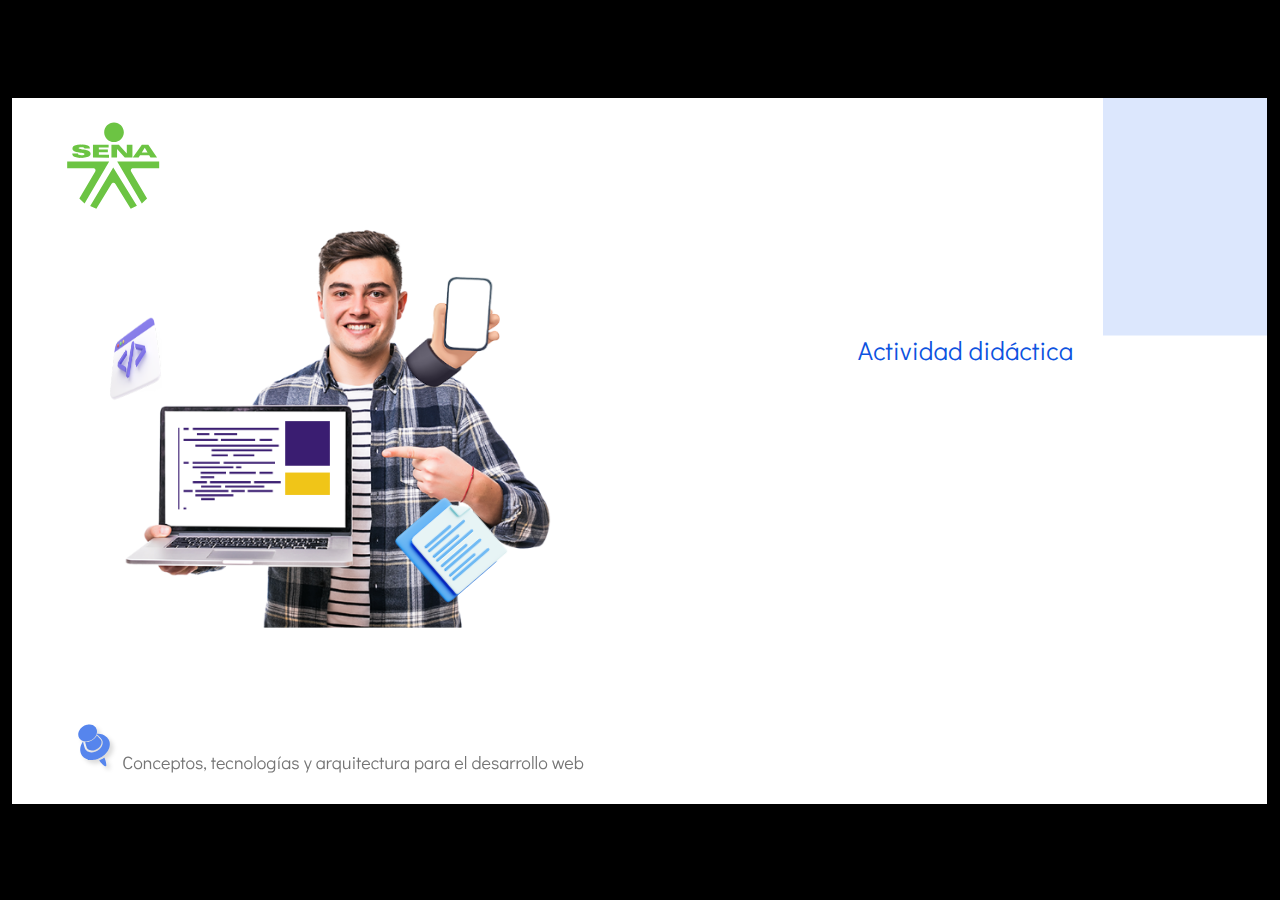
==== public/actividades/story.html @ 3f07b0b7 "Avances maquetacion" ====
﻿<!doctype html>
<html lang="es">
<head>
  <meta charset="utf-8">
  <!-- Creado con Storyline 360 - http://www.articulate.com  -->
  <!-- version: 3.87.32265.0 -->
  <title>Actividad did&#225;ctica</title>
  <meta http-equiv="x-ua-compatible" content="IE=edge"/>
  <meta name="viewport" content="width=device-width,initial-scale=1,user-scalable=no,shrink-to-fit=no,minimal-ui"/>
  <meta name="apple-mobile-web-app-capable" content="yes"/>
  <style>
    html, body { height: 100%; padding: 0; margin: 0 }
    #app { height: 100%; width: 100%; }
  </style>

  <script>
    window.DS = {};
    window.globals = {
      DATA_PATH_BASE: '',
      HAS_FRAME: true,
      HAS_SLIDE: true,

      lmsPresent: false,
      tinCanPresent: false,
      cmi5Present: false,
      aoSupport: false,
      scale: 'show all',
      captureRc: false,
      browserSize: 'optimal',
      bgColor: '#000000',
      features: 'DropInBase,DropInInteractions,DropInMisc,DropInVectors,DropInVideo,LayerPresentAsDialog,MultipleQuizTracking,UpdatedThemeEditor',
      themeName: 'classic',
      preloaderColor: '#FFFFFF',
      suppressAnalytics: false,
      productChannel: 'stable',
      publishSource: 'storyline',
      aid: 'aid|5304b41d-7af7-4125-b8d1-83eb222823e2',
      cid: '04bfd34e-cd07-4569-9f02-371561cab23e',
      playerVersion: '3.87.32265.0',
      publishTimestamp: '2024-06-07T01:18:02.4472648Z',
      maxIosVideoElements: 10,
      connectionSettings: { mode: 'disabled' },
      hasFeature: function(feature) {
        return this.features.split(',').includes(feature);
      },
      
      parseParams: function(qs) {
        if (window.globals.parsedParams != null) {
          return window.globals.parsedParams;
        }
        qs = (qs || window.location.search.substr(1)).split('+').join(' ');
        var params = {},
            tokens,
            re = /[?&]?([^=]+)=([^&]*)/g;

        while (tokens = re.exec(qs)) {
          params[decodeURIComponent(tokens[1]).trim()] =
            decodeURIComponent(tokens[2]).trim();
        }
        window.globals.parsedParams = params;
        return params;
      }

    };
  </script>
  <script>
    var isIe11 = ('ActiveXObject' in window || window.MSBlobBuilder != null)
      && window.msCrypto != null && !window.ActiveXObject;
    if (isIe11) {
      window.globals.unsupportedBrowser = true;
      document.write(atob('[base64]'));
    }
  </script>

  <script>
    if (window.globals.hasFeature('MultiLanguageSupport')) {
      
      
    }
  </script>

  
  <script>window.THREE = { };</script>
  
</head>
<body style="background: #000000" class="cs-HTML theme-classic">
  <!-- 360 -->
  <script>!function(){var e,i=/iPhone/i,o=/iPod/i,n=/iPad/i,t=/\biOS-universal(?:.+)Mac\b/i,r=/\bAndroid(?:.+)Mobile\b/i,a=/Android/i,d=/(?:SD4930UR|\bSilk(?:.+)Mobile\b)/i,p=/Silk/i,l=/Windows Phone/i,u=/\bWindows(?:.+)ARM\b/i,b=/BlackBerry/i,s=/BB10/i,c=/Opera Mini/i,f=/\b(CriOS|Chrome)(?:.+)Mobile/i,h=/Mobile(?:.+)Firefox\b/i,v=function(e){return void 0!==e&&"MacIntel"===e.platform&&"number"==typeof e.maxTouchPoints&&e.maxTouchPoints>1&&"undefined"==typeof MSStream};e=function(e){var m={userAgent:"",platform:"",maxTouchPoints:0};e||"undefined"==typeof navigator?"string"==typeof e?m.userAgent=e:e&&e.userAgent&&(m={userAgent:e.userAgent,platform:e.platform,maxTouchPoints:e.maxTouchPoints||0}):m={userAgent:navigator.userAgent,platform:navigator.platform,maxTouchPoints:navigator.maxTouchPoints||0};var g=m.userAgent,y=g.split("[FBAN");void 0!==y[1]&&(g=y[0]),void 0!==(y=g.split("Twitter"))[1]&&(g=y[0]);var A=function(e){return function(i){return i.test(e)}}(g),w={apple:{phone:A(i)&&!A(l),ipod:A(o),tablet:!A(i)&&(A(n)||v(m))&&!A(l),universal:A(t),device:(A(i)||A(o)||A(n)||A(t)||v(m))&&!A(l)},amazon:{phone:A(d),tablet:!A(d)&&A(p),device:A(d)||A(p)},android:{phone:!A(l)&&A(d)||!A(l)&&A(r),tablet:!A(l)&&!A(d)&&!A(r)&&(A(p)||A(a)),device:!A(l)&&(A(d)||A(p)||A(r)||A(a))||A(/\bokhttp\b/i)},windows:{phone:A(l),tablet:A(u),device:A(l)||A(u)},other:{blackberry:A(b),blackberry10:A(s),opera:A(c),firefox:A(h),chrome:A(f),device:A(b)||A(s)||A(c)||A(h)||A(f)},any:!1,phone:!1,tablet:!1};return w.any=w.apple.device||w.android.device||w.windows.device||w.other.device,w.phone=w.apple.phone||w.android.phone||w.windows.phone,w.tablet=w.apple.tablet||w.android.tablet||w.windows.tablet,w}(),"object"==typeof exports&&"undefined"!=typeof module?module.exports=e:"function"==typeof define&&define.amd?define((function(){return e})):this.isMobile=e}();
    window.isMobile.apple.tablet = window.isMobile.apple.tablet ||
      (navigator.platform === 'MacIntel' && navigator.maxTouchPoints > 1);
    window.isMobile.apple.device = window.isMobile.apple.device || window.isMobile.apple.tablet;
    window.isMobile.tablet = window.isMobile.tablet || window.isMobile.apple.tablet;
    window.isMobile.any = window.isMobile.any || window.isMobile.apple.tablet;
  </script>

  <div id="focus-sink" tabindex="-1"></div>

  <div id="preso"></div>
  <script>
    (function() {

      var classTypes = [ 'desktop', 'mobile', 'phone', 'tablet' ];

      var addDeviceClasses = function(prefix, testObj) {
        var curr, i;
        for (i = 0; i < classTypes.length; i++) {
          curr = classTypes[i];
          if (testObj[curr]) {
            document.body.classList.add(prefix + curr);
          }
        }
      };

      var params = window.globals.parseParams(),
          isDevicePreview = params.devicepreview === '1',
          isPhoneOverride = params.deviceType === 'phone' || (isDevicePreview && params.phone == '1'),
          isTabletOverride = (params.deviceType === 'tablet' || isDevicePreview) && !isPhoneOverride,
          isMobileOverride = isPhoneOverride || isTabletOverride;

      var deviceView = {
        desktop: !window.isMobile.any && !isMobileOverride,
        mobile: window.isMobile.any || isMobileOverride,
        phone: isPhoneOverride || (window.isMobile.phone && !isTabletOverride),
        tablet: isTabletOverride || window.isMobile.tablet
      };

      window.globals.deviceView = deviceView;
      window.isMobile.desktop = !window.isMobile.any;
      window.isMobile.mobile = window.isMobile.any;

      addDeviceClasses('view-', deviceView);

    })();
  </script>
  
  <script src='story_content/triggers.js' type=text/javascript></script>
<script src='story_content/user.js' type=text/javascript></script>
  <div class="slide-loader"></div>

  <script>
    if (window.globals.deviceView.isMobile) { var doc = document, loader = doc.body.querySelector('.slide-loader'); [ 1, 2, 3 ].forEach(function(n) { var d = doc.createElement('div'); d.style.backgroundColor = window.globals.preloaderColor; d.classList.add('mobile-loader-dot'); d.classList.add('dot' + n); loader.appendChild(d); }); }
  </script>

  <div class="mobile-load-title-overlay" style="display: none">
    <div class="mobile-load-title">Actividad did&#225;ctica</div>
  </div>

  <div class="mobile-chrome-warning"></div>

  
<style>
  .warn-connection-dialog {
    display: none;
    background: transparent;
    pointer-events: all;
    position: fixed;
    left: 0;
    top: 0;
    width: 100%;
    height: 100%;
    z-index: 999;
  }

  .warn-connection-content {
    pointer-events: all;
    border-radius: 4px;
    background: white;
    border: 1px solid #E7E7E7;
    color: #333333;
    box-shadow: 0 2px 4px rgba(0, 0, 0, 0.25);
    transition: all 150ms ease-out;
    position: absolute;
    white-space: nowrap;
  }

  .view-phone.is-landscape .warn-connection-content {
    left: 23px;
    bottom: 23px;
  }

  .view-tablet.is-landscape .warn-connection-content {
    left: 50%;
    top: 20px;
    transform: translateX(-50%);
  }

  .view-mobile.is-portrait .warn-connection-content {
    transform: translate(-50%, calc(-100% - 15px));
  }

  .warn-connection-content p {
    display: inline-block;
    margin: 0 8px 0 0;
    line-height: 33px;
    font-size: 11px;
  }

  .warn-connection-content svg {
    position: relative;
    vertical-align: middle;
    margin: 0 2px 2px 8px;
  }

  .view-desktop .warn-connection-content {
    left: 1.5em;
    bottom: 1.5em;
  }

  .view-desktop .warn-connection-content p {
    font-size: 1.1em;
  }

  .is-offline .warn-connection-dialog {
    display: block;
  }

  .is-offline .cs-panel * {
    pointer-events: none !important;
  }

  .is-offline .cs-panel {
    pointer-events: all !important;
  }

  .is-offline #nav-controls * {
    pointer-events: none !important;
  }

  .is-offline #nav-controls {
    pointer-events: all !important;
  }
</style>

<div class="warn-connection-dialog" role="alertdialog" aria-modal="true" tabindex="0" aria-labelledby="warn-connection-message">
  <div class="warn-connection-content">
    <svg width="17" height="15" viewBox="0 0 17 15" xmlns="http://www.w3.org/2000/svg">
      <path fill="#8F0000" stroke="white" d="M16.07,12.98 L15.88,12.23 L9.51,1.21 C8.97,0.26,7.6,0.26,7.06,1.21 L0.69,12.23 C0.15,13.16,0.81,14.36,1.91,14.36 H14.65 C15.47,14.36,16.05,13.7,16.07,12.98 Z"/>
      <path fill="white" stroke="white" d="M8.58,5.5 C8.35,5.28,8.5,5.35,8.21,5.32 C8.09,5.35,7.97,5.49,7.96,5.67 C7.97,5.79,7.98,5.92,7.98,6.04 L7.98,6.04 C7.99,6.17,8,6.31,8.01,6.43 L8.01,6.44 C8.03,6.92,8.06,7.41,8.09,7.9 L8.09,7.9 C8.12,8.39,8.14,8.88,8.17,9.37 C8.17,9.39,8.18,9.42,8.2,9.44 C8.23,9.46,8.25,9.47,8.28,9.47 C8.31,9.47,8.34,9.46,8.35,9.44 C8.37,9.43,8.38,9.4,8.39,9.35 L8.39,9.34 C8.39,9.24,8.4,9.15,8.4,9.05 L8.4,9.05 C8.41,8.96,8.41,8.86,8.42,8.75 C8.43,8.44,8.45,8.12,8.47,7.81 L8.47,7.81 C8.49,7.49,8.51,7.18,8.53,6.87 C8.55,6.46,8.56,6.05,8.59,5.64 L8.6,5.62 C8.6,5.57,8.59,5.53,8.58,5.5 L8.21,5.32 Z"/>
      <circle fill="white" stroke="white" cx="8.3" cy="11.35" r="0.3"/>
    </svg>
    <p id="warn-connection-message">You are offline. Trying to reconnect...</p>
  </div>
</div>

<script>
  (function() {
    window.DS.connection = {
      warningShown: false,
      assets: {},
      loadingAssetGroup: false,
      retryDelay: 500
    };

    var connectionSettings = window.globals.connectionSettings || {};

    var useConnectionMessages = window.AbortController != null &&
      window.location.protocol != 'file:' &&
      connectionSettings.mode === 'normal';

    window.DS.connection.useConnectionMessages = useConnectionMessages;

    var assetCount = 0;
    var checkLoadedId;


    if (useConnectionMessages && connectionSettings != null) {
      var contentEl = document.querySelector('.warn-connection-content');
      var messageEl = contentEl.querySelector('p');

      if (connectionSettings.useDarkTheme) {
        contentEl.style.borderColor = '#BABBBA';
        contentEl.style.backgroundColor = '#282828';
        contentEl.style.color = '#FFFFFF';
      }

      if (connectionSettings.message != null) {
        messageEl.textContent = window.decodeURIComponent(connectionSettings.message);
      }
    }

    function checkAssetsReady() {
      for (var i in DS.connection.assets) {
        if (!DS.connection.assets[i].success) {
          return false;
        }
      }
      return true;
    }

    function stopAssetGroup() {
      if (!useConnectionMessages) { return; }

      assetCount = 0;

      DS.connection.oldAssetGroup = DS.connection.assets;
      DS.connection.assets = {};
      DS.connection.loadingAssetGroup = false;
      clearInterval(checkLoadedId);
    }

    function startAssetGroup() {
      if (!useConnectionMessages) { return; }
      var ticks = 0;
      clearInterval(checkLoadedId);
      checkLoadedId = setInterval(function() {
        var loaded = 0;
        if (assetCount === 0 && loaded === 0) {
          clearInterval(checkLoadedId);
          return;
        }

        for (var i in DS.connection.assets) {
          if (DS.connection.assets[i].success) {
            loaded++;
          }
        }

        if (assetCount === loaded && checkAssetsReady()) {
          for (var i in DS.connection.assets) {
            if (DS.connection.assets[i].action) {
              DS.connection.assets[i].action();
            }
          }
          hideWarning();
          stopAssetGroup();
        }
      }, 100)
    }

    function requiredAsset(url, action, retry, type) {
      if (!useConnectionMessages) { return; }
      if (DS.connection.assets[url]) { return; }

      DS.connection.assets[url] = {
        success: false, action: action, retry: retry, type: type
      };
      assetCount = Object.keys(DS.connection.assets).length;
      if (!DS.connection.loadingAssetGroup) {
        startAssetGroup();
      }
      DS.connection.loadingAssetGroup = true;
    }

    function assetLoaded(url) {
      if (!useConnectionMessages) { return; }
      if (DS.connection.assets[url]) {
        DS.connection.assets[url].success = true;
      }
    }

    function assetFailed(url) {
      if (!useConnectionMessages) { return; }
      if (!DS.connection.assets[url]) {
        if (/\.js$/.test(url) && url.indexOf('transcripts') === -1) {
          setTimeout(function() {
            if (DS.connection.lastSlideLoaded != null) {
              DS.connection.lastSlideLoaded();
            }
          }, DS.connection.retryDelay);
        }
        return;
      }
      if (!DS.connection.warningShown) { showWarning(); }
      if (DS.connection.assets[url].retry) {
        setTimeout(function() {
          if (!DS.connection.assets[url].success) {
            DS.connection.assets[url].retry()
          }
        }, DS.connection.retryDelay);
      }
    }

    function hideWarning() {
      document.body.classList.remove('is-offline');
      DS.connection.warningShown = false;
      enableKeys();
    }
    DS.connection.hideWarning = hideWarning

    function showWarning(btn) {
      document.body.classList.add('is-offline')
      DS.connection.warningShown = true;
      updateWarningPosition();
      disableKeys();
    }

    function updateWarningPosition() {
      if (!DS.connection.warningShown) {
        return;
      }

      var isPortrait = document.body.classList.contains('is-portrait');
      var isMobile = document.body.classList.contains('view-mobile');
      var warningEl = document.querySelector('.warn-connection-content');

      if (isPortrait && isMobile) {
        var slide = document.querySelector('.primary-slide');
        var slideRect = slide != null
          ? slide.getBoundingClientRect()
          : { top: window.innerHeight, left: 0, width: window.innerWidth };

        warningEl.style.top = `${slideRect.top}px`
        warningEl.style.left = `${slideRect.left + slideRect.width / 2}px`
      } else {
        warningEl.style.top = null;
        warningEl.style.left = null;
      }

      window.requestAnimationFrame(updateWarningPosition);
    }

    function onDisableKeyDown(e) {
      e.preventDefault();
      e.stopImmediatePropagation();
    }

    function onDisableKeyUp(e) {
      e.preventDefault();
      e.stopImmediatePropagation();
    }

    var accStyle = document.createElement('style');
    var warnDialogEl = document.querySelector('.warn-connection-dialog');

    function disableKeys() {
      if (DS.views && DS.views.nsStack && DS.views.nsStack.length === 1) {
        DS.views.nsStack[0].tabReachable = false
        DS.views.nsStack[0].updateTabIndex(true, true);
      }

      accStyle.innerHTML = '.acc-shadow-dom { display: none; }';
      document.body.appendChild(accStyle);

      warnDialogEl.parentNode.append(warnDialogEl);
      warnDialogEl.focus();
    }

    function enableKeys() {
      accStyle.remove();
      if (DS.views && DS.views.nsStack && DS.views.nsStack.length === 1 && DS.views.nsStack[0].name === '_frame') {
        DS.views.nsStack[0].tabReachable = true;
        DS.views.nsStack[0].updateTabIndex();
      }
    }

    // these will all be noops if the feature flag isn't set in
    // the data and `window.globals.features`
    DS.connection.requiredAsset = requiredAsset;
    DS.connection.assetLoaded = assetLoaded;
    DS.connection.assetFailed = assetFailed;
    DS.connection.stopAssetGroup = stopAssetGroup;
    DS.connection.startAssetGroup = startAssetGroup;
  })();
</script>


  <script>
    
    if (window.autoSpider && window.vInterfaceObject) {
      document.querySelector('.mobile-load-title-overlay').style.display = 'none';
    }
  </script>

  

  <link rel="stylesheet" href="html5/data/css/output.min.css" data-noprefix/>
</body>
<script src="html5/lib/scripts/bootstrapper.min.js"></script>
</html>
---- public/actividades/html5/data/css/output.min.css ----
@font-face {
  font-family: 'Didact GothicBold CBoldDF84DD94';
  src: url('[data-uri]');
  font-style: normal;
  font-weight: normal;
}
@font-face {
  font-family: 'Didact Gothic Charset1_AD5FAF44';
  src: url('[data-uri]');
  font-style: normal;
  font-weight: normal;
}
@font-face {
  font-family: 'Didact GothicItalItalic2979DE78';
  src: url('[data-uri]');
  font-style: normal;
  font-weight: normal;
}
@font-face {
  font-family: 'RobotoBold Charset1Bold12332D7E';
  src: url('[data-uri]');
  font-style: normal;
  font-weight: normal;
}
@font-face {
  font-family: 'Roboto Charset1_ 65RdVU2B985A7B';
  src: url('[data-uri]');
  font-style: normal;
  font-weight: normal;
}
@font-face {
  font-family: 'Didact Gothic Charset0_9B944016';
  src: url('[data-uri]');
  font-style: normal;
  font-weight: normal;
}
@font-face {
  font-family: 'Didact GothicBold CBoldC69CEF59';
  src: url('[data-uri]');
  font-style: normal;
  font-weight: normal;
}
@font-face {
  font-family: 'Didact GothicItalItalicD861B505';
  src: url('[data-uri]');
  font-style: normal;
  font-weight: normal;
}
@font-face {
  font-family: 'Roboto Charset0_v5lJSRq46A5EDB0';
  src: url('[data-uri]');
  font-style: normal;
  font-weight: normal;
}
@font-face {
  font-family: 'RobotoBold Charset0BoldDCB83F8C';
  src: url('[data-uri]');
  font-style: normal;
  font-weight: normal;
}
.cs-HTML {
  background: rgba(0, 0, 0, 1);
}
.cs-npnxnanbnsnfns00000000001 .cs-infopanel  {
  box-shadow: 0 1px 0 rgba(0, 0, 0, 1);
  background: rgba(255, 255, 255, 1);
}
.cs-npnxnanbnsnfns00000000001 .cs-infopanel .cs-link {
  color: rgba(124, 34, 128, 1);
}
.cs-npnxnanbnsnfns00000000001 .cs-infopanel .cs-link:hover {
  color: rgba(0, 0, 238, 1);
}
.cs-npnxnanbnsnfns00000000001 .cs-infopanel .cs-name {
  color: rgba(68, 68, 68, 1);
}
.cs-npnxnanbnsnfns00000000001 .cs-infopanel .cs-title {
  color: rgba(153, 153, 153, 1);
}
.cs-npnxnanbnsnfns00000000001 .cs-infopanelpopup  {
  box-shadow: 0 1px 0 rgba(0, 0, 0, 1);
  background: linear-gradient(180deg, rgba(29, 29, 29, 1) 0%, rgba(11, 11, 11, 1) 100%);
}
.cs-npnxnanbnsnfns00000000001 .cs-infopanelpopup .cs-link {
  color: rgba(255, 255, 255, 1);
}
.cs-npnxnanbnsnfns00000000001 .cs-infopanelpopup .cs-link:hover {
  color: rgba(117, 117, 117, 1);
}
.cs-npnxnanbnsnfns00000000001 .cs-infopanelpopup .cs-name {
  color: rgba(114, 114, 114, 1);
}
.cs-npnxnanbnsnfns00000000001 .cs-infopanelpopup .cs-bio {
  color: rgba(255, 255, 255, 1);
}
.cs-npnxnanbnsnfns00000000001 .cs-timer  {
  color: rgba(255, 255, 255, 1);
}
.cs-npnxnanbnsnfns00000000001 .cs-duration stop:first-child {
  stop-color: rgba(0, 215, 255, 1);
}
.cs-npnxnanbnsnfns00000000001 .cs-duration stop:last-child {
  stop-color: rgba(0, 171, 255, 1);
}
.cs-npnxnanbnsnfns00000000001 .cs-elapsed stop:first-child {
  stop-color: rgba(254, 227, 71, 1);
}
.cs-npnxnanbnsnfns00000000001 .cs-elapsed stop:last-child {
  stop-color: rgba(252, 204, 42, 1);
}
.cs-npnxnanbnsnfns00000000001 .cs-timer .cs-pie .cs-innerstroke {
  stroke: rgba(255, 255, 255, 1);
}
.cs-npnxnanbnsnfns00000000001 .cs-timer .cs-pie .cs-innerborder {
  stroke: rgba(204, 204, 204, 1);
}
.cs-npnxnanbnsnfns00000000001 .cs-window  {
  box-shadow: 0 8px 5px rgba(0, 0, 0, 0.2);
  border-color: rgba(29, 29, 29, 1);
  background: rgba(42, 42, 42, 1);
  color: rgba(255, 255, 255, 1);
}
.cs-npnxnanbnsnfns00000000001 .cs-window .cs-diva {
  border-color: rgba(49, 49, 49, 1);
}
.cs-npnxnanbnsnfns00000000001 .cs-window .cs-divb {
  border-color: rgba(14, 14, 14, 1);
}
.cs-npnxnanbnsnfns00000000001 .cs-editor .cs-editor-slide {
  color: rgba(255, 255, 255, 1);
}
.cs-npnxnanbnsnfns00000000001 .cs-editor .cs-editor-html {
  color: rgba(255, 255, 255, 1);
}
.cs-npnxnanbnsnfns00000000001 .cs-editor .cs-editor-button {
  text-shadow: 0 1px 0 rgba(0, 0, 0, 1);
  color: rgba(255, 255, 255, 1);
  border-color: rgba(3, 3, 3, 1);
  background: linear-gradient(180deg, rgba(51, 51, 51, 1) 0%, rgba(20, 20, 20, 1) 100%);
}
.cs-npnxnanbnsnfns00000000001 .cs-editor .cs-editor-button:hover {
  background: linear-gradient(180deg, rgba(58, 58, 58, 1) 0%, rgba(12, 12, 12, 1) 100%);
}
.cs-npnxnanbnsnfns00000000001 .cs-editor .cs-editor-button:active {
  background: linear-gradient(180deg, rgba(20, 20, 20, 1) 0%, rgba(50, 50, 50, 1) 100%);
}
.cs-npnxnanbnsnfns00000000001 .cs-listitem  {
  color: rgba(255, 255, 255, 1);
  border-color: rgba(52, 52, 52, 1);
}
.cs-npnxnanbnsnfns00000000001 .cs-listitem.cs-viewed {
  color: rgba(135, 135, 135, 1);
}
.cs-npnxnanbnsnfns00000000001 .cs-listitem.cs-selected {
  color: rgba(255, 255, 255, 1);
  background: rgba(63, 63, 63, 1);
}
.cs-npnxnanbnsnfns00000000001 .cs-listitem.cs-selected:hover {
  background: rgba(63, 63, 63, 1);
}
.cs-npnxnanbnsnfns00000000001 .cs-listitem.cs-selected.hover {
  background: rgba(63, 63, 63, 1);
}
.cs-npnxnanbnsnfns00000000001 .cs-listitem.cs-selected:focus {
  background: rgba(63, 63, 63, 1);
}
.cs-npnxnanbnsnfns00000000001 .cs-listitem .cs-icon-carrot {
  fill: rgba(255, 255, 255, 1);
}
.cs-npnxnanbnsnfns00000000001 .cs-listitem .cs-icon-carrot .cs-shadow {
  fill: rgba(0, 0, 0, 1);
}
.cs-npnxnanbnsnfns00000000001 .cs-listitem:hover {
  background: rgba(49, 49, 49, 1);
}
.cs-npnxnanbnsnfns00000000001 .cs-listitem.hover {
  background: rgba(49, 49, 49, 1);
}
.cs-npnxnanbnsnfns00000000001 .cs-listitem:focus {
  background: rgba(49, 49, 49, 1);
}
.cs-npnxnanbnsnfns00000000001 .cs-glossary  {
  color: rgba(255, 255, 255, 1);
}
.cs-npnxnanbnsnfns00000000001 .cs-glossary .cs-scrolling-panel {
  background: rgba(51, 51, 51, 1);
}
.cs-npnxnanbnsnfns00000000001 .cs-glossary .cs-term.cs-selected .cs-choice-list-trigger {
  color: rgba(255, 255, 255, 1);
  background: rgba(63, 63, 63, 1);
}
.cs-npnxnanbnsnfns00000000001 .cs-glossary .cs-term.cs-selected .cs-choice-list-trigger:focus {
  color: rgba(255, 255, 255, 1);
  background: rgba(63, 63, 63, 1);
}
.cs-npnxnanbnsnfns00000000001 .cs-glossary .cs-term:hover .cs-choice-list-trigger {
  background: rgba(28, 28, 28, 1);
}
.cs-npnxnanbnsnfns00000000001 .cs-glossary .cs-term.hover .cs-choice-list-trigger {
  background: rgba(28, 28, 28, 1);
}
.cs-npnxnanbnsnfns00000000001 .cs-glossary .cs-term .cs-choice-list-trigger:focus {
  background: rgba(28, 28, 28, 1);
}
.cs-npnxnanbnsnfns00000000001 .cs-glossary .cs-diva {
  border-color: rgba(61, 61, 61, 1);
}
.cs-npnxnanbnsnfns00000000001 .cs-glossary .cs-divb {
  border-color: rgba(32, 32, 32, 1);
}
.cs-npnxnanbnsnfns00000000001 .cs-glossary .cs-divc {
  border-color: rgba(61, 61, 61, 1);
}
.cs-npnxnanbnsnfns00000000001 .cs-glossary .cs-heading {
  color: rgba(255, 255, 255, 1);
}
.cs-npnxnanbnsnfns00000000001 .cs-resource .cs-separator {
  border-color: rgba(44, 44, 44, 1);
}
.cs-npnxnanbnsnfns00000000001 .cs-outline  {
  color: rgba(255, 255, 255, 1);
}
.cs-npnxnanbnsnfns00000000001 .cs-outline .cs-diva {
  border-color: rgba(28, 28, 28, 1);
}
.cs-npnxnanbnsnfns00000000001 .cs-outline .cs-divb {
  border-color: rgba(54, 54, 54, 1);
}
.cs-npnxnanbnsnfns00000000001 .cs-outline .cs-divc {
  border-color: rgba(52, 52, 52, 1);
}
.cs-npnxnanbnsnfns00000000001 .cs-outline .cs-search-filter:hover {
  color: rgba(117, 117, 117, 1);
}
.cs-npnxnanbnsnfns00000000001 .cs-outline .cs-search-filter.hover {
  color: rgba(117, 117, 117, 1);
}
.cs-npnxnanbnsnfns00000000001 .cs-transcript  {
  color: rgba(255, 255, 255, 1);
}
.cs-npnxnanbnsnfns00000000001 .cs-transcript .cs-div {
  border-color: rgba(44, 44, 44, 1);
}
.cs-npnxnanbnsnfns00000000001 .cs-tabs:not(.topmenu-item) {
  color: rgba(114, 114, 114, 1);
}
.cs-npnxnanbnsnfns00000000001 .cs-tabs .cs-inner-button:not(.topmenu-item) {
  text-shadow: 0 1px 0 rgba(0, 0, 0, 1);
}
.cs-npnxnanbnsnfns00000000001 .cs-tabs:hover:not(.topmenu-item) {
  color: rgba(82, 84, 84, 1);
}
.cs-npnxnanbnsnfns00000000001 .cs-tabs.cs-selected {
  background: rgba(36, 36, 36, 1);
  color: rgba(255, 255, 255, 1);
}
.cs-npnxnanbnsnfns00000000001 .cs-seekcontrol  {
  background: linear-gradient(180deg, rgba(51, 51, 51, 1) 0%, rgba(20, 20, 20, 1) 100%);
  border-color: rgba(3, 3, 3, 1);
}
.cs-npnxnanbnsnfns00000000001 .cs-seekcontrol .cs-button:hover .cs-icon {
  fill: rgba(255, 255, 255, 1);
}
.cs-npnxnanbnsnfns00000000001 .cs-seekcontrol .cs-button.hover .cs-icon {
  fill: rgba(255, 255, 255, 1);
}
.cs-npnxnanbnsnfns00000000001 .cs-seekcontrol .cs-button .cs-icon-shadow {
  fill: rgba(0, 0, 0, 1);
}
.cs-npnxnanbnsnfns00000000001 .cs-seekcontrol .cs-button .cs-icon {
  fill: rgba(255, 255, 255, 1);
}
.cs-npnxnanbnsnfns00000000001 .cs-seekcontrol .cs-seek .cs-fill {
  background: rgba(255, 255, 255, 1);
}
.cs-npnxnanbnsnfns00000000001 .cs-seekcontrol .cs-seek {
  background: rgba(34, 34, 34, 1);
  border-color: rgba(26, 26, 26, 1);
}
.cs-npnxnanbnsnfns00000000001 .cs-searchinput .cs-input {
  color: rgba(45, 45, 45, 1);
  border-color: rgba(32, 32, 32, 1);
  background: rgba(255, 255, 255, 1);
}
.cs-npnxnanbnsnfns00000000001 .cs-searchinput .cs-input:focus {
  color: rgba(45, 45, 45, 1);
  background: rgba(255, 255, 255, 1);
}
.cs-npnxnanbnsnfns00000000001 .cs-searchinput .cs-input:hover {
  box-shadow: inset 0 0 1px 0 rgba(235, 148, 113, 0);
}
.cs-npnxnanbnsnfns00000000001 .cs-searchinput .cs-input.hover {
  box-shadow: inset 0 0 1px 0 rgba(235, 148, 113, 0);
}
.cs-npnxnanbnsnfns00000000001 .cs-searchinput .cs-button .cs-icon {
  fill: rgba(255, 255, 255, 1);
}
.cs-npnxnanbnsnfns00000000001 .cs-searchinput .cs-button:hover {
  fill: linear-gradient(180deg, rgba(58, 58, 58, 1) 0%, rgba(12, 12, 12, 1) 100%);
}
.cs-npnxnanbnsnfns00000000001 .cs-searchinput .cs-button.hover {
  fill: linear-gradient(180deg, rgba(58, 58, 58, 1) 0%, rgba(12, 12, 12, 1) 100%);
}
.cs-npnxnanbnsnfns00000000001 .cs-menu  {
  box-shadow: 0 1px 0 rgba(14, 14, 14, 1);
  background: rgba(36, 36, 36, 1);
}
.cs-npnxnanbnsnfns00000000001 .cs-topmenu-item.active .cs-tab {
  background: rgba(36, 36, 36, 1);
}
.cs-npnxnanbnsnfns00000000001 .cs-logo  {
  box-shadow: 0 1px 0 rgba(0, 0, 0, 1);
  background: rgba(255, 255, 255, 1);
}
.cs-npnxnanbnsnfns00000000001 .cs-checkbox  {
  color: rgba(255, 255, 255, 1);
}
.cs-npnxnanbnsnfns00000000001 .cs-checkbox:hover {
  border-color: rgba(156, 156, 156, 1);
}
.cs-npnxnanbnsnfns00000000001 .cs-checkbox.hover {
  border-color: rgba(156, 156, 156, 1);
}
.cs-npnxnanbnsnfns00000000001 .cs-checkbox .cs-box {
  color: rgba(255, 255, 255, 1);
  border-color: rgba(22, 22, 22, 1);
}
.cs-npnxnanbnsnfns00000000001 .cs-checkbox .cs-box:checked::after {
  color: rgba(43, 196, 0, 1);
}
.cs-npnxnanbnsnfns00000000001 .cs-checkbox .cs-box.checked.after {
  color: rgba(43, 196, 0, 1);
}
.cs-npnxnanbnsnfns00000000001 .cs-button  {
  text-shadow: 0 1px 0 rgba(0, 0, 0, 0);
  color: rgba(255, 255, 255, 1);
  border-color: rgba(3, 3, 3, 1);
  background: linear-gradient(180deg, rgba(243, 111, 33, 1) 0%, rgba(243, 111, 33, 1) 100%);
  box-shadow: 0 1px 0 rgba(37, 37, 37, 1);
}
.cs-npnxnanbnsnfns00000000001 .cs-button .cs-icon {
  fill: rgba(255, 255, 255, 1);
}
.cs-npnxnanbnsnfns00000000001 .cs-button .cs-icon-shadow {
  fill: rgba(0, 0, 0, 0);
}
.cs-npnxnanbnsnfns00000000001 .cs-button:hover {
  background: linear-gradient(180deg, rgba(253, 188, 46, 1) 0%, rgba(255, 192, 0, 1) 100%);
}
.cs-npnxnanbnsnfns00000000001 .cs-button.hover {
  background: linear-gradient(180deg, rgba(253, 188, 46, 1) 0%, rgba(255, 192, 0, 1) 100%);
}
.cs-npnxnanbnsnfns00000000001 .cs-button:active {
  background: linear-gradient(180deg, rgba(20, 20, 20, 1) 0%, rgba(50, 50, 50, 1) 100%);
}
.cs-npnxnanbnsnfns00000000001 .cs-button.cs-disabled:hover {
  background: linear-gradient(180deg, rgba(243, 111, 33, 1) 0%, rgba(243, 111, 33, 1) 100%);
}
.cs-npnxnanbnsnfns00000000001 .cs-button.cs-disabled.hover {
  background: linear-gradient(180deg, rgba(243, 111, 33, 1) 0%, rgba(243, 111, 33, 1) 100%);
}
.cs-npnxnanbnsnfns00000000001 .cs-button.cs-disabled:active {
  background: linear-gradient(180deg, rgba(243, 111, 33, 1) 0%, rgba(243, 111, 33, 1) 100%);
}
.cs-npnxnanbnsnfns00000000001 .cs-button.cs-volume:hover {
  background: linear-gradient(180deg, rgba(243, 111, 33, 1) 0%, rgba(243, 111, 33, 1) 100%);
}
.cs-npnxnanbnsnfns00000000001 .cs-button.cs-volume.hover {
  background: linear-gradient(180deg, rgba(243, 111, 33, 1) 0%, rgba(243, 111, 33, 1) 100%);
}
.cs-npnxnanbnsnfns00000000001 .cs-button.cs-volume:active {
  background: linear-gradient(180deg, rgba(243, 111, 33, 1) 0%, rgba(243, 111, 33, 1) 100%);
}
.cs-npnxnanbnsnfns00000000001.cs-base  {
  color: rgba(255, 255, 255, 1);
  border-color: rgba(0, 0, 0, 1);
  background: linear-gradient(180deg, rgba(0, 0, 0, 1) 0%, rgba(0, 0, 0, 1) 100%);
}
.cs-npnxnanbnsnfns00000000001.cs-base .cs-separator .cs-diva {
  background: rgba(14, 14, 14, 1);
}
.cs-npnxnanbnsnfns00000000001.cs-base .cs-separator .cs-divb {
  background: rgba(49, 49, 49, 1);
}
.cs-npnxnanbnsnfns00000000001.cs-base .cs-topmenu-item.active .cs-tab {
  border-color: rgba(14, 14, 14, 1);
}
.cs-npnxnanbnsnfns00000000001.cs-base .cs-topmenu-item.active .cs-panel {
  border-color: rgba(14, 14, 14, 1);
}
.cs-npnxnanbnsnfns00000000001.cs-base .cs-left {
  background: linear-gradient(180deg, rgba(27, 27, 27, 1) 0%, rgba(10, 10, 10, 1) 100%);
}
.cs-npnxnanbnsnfns00000000001.cs-base .cs-area-primary .cs-slide-container {
  background: linear-gradient(180deg, rgba(29, 29, 29, 1) 0%, rgba(11, 11, 11, 1) 100%);
}
.cs-npnxnanbnsnfns00000000001 .cs-volume::-moz-range-thumb {
  border-color: rgba(28, 28, 28, 1);
  box-shadow: inset 0 0 1px 0 rgba(90, 90, 90, 1);
  background: rgba(76, 76, 76, 1);
}
.cs-npnxnanbnsnfns00000000001 .cs-volume::-ms-thumb {
  border-color: rgba(28, 28, 28, 1);
  box-shadow: inset 0 0 1px 0 rgba(90, 90, 90, 1);
  background: rgba(76, 76, 76, 1);
}
.cs-npnxnanbnsnfns00000000001 .cs-volume::-webkit-slider-thumb {
  border-color: rgba(28, 28, 28, 1);
  box-shadow: inset 0 0 1px 0 rgba(90, 90, 90, 1);
  background: rgba(76, 76, 76, 1);
}
.cs-npnxnanbnsnfns00000000001 .cs-volume::-moz-range-track {
  border-color: rgba(73, 73, 73, 1);
  background: rgba(49, 49, 49, 1);
}
.cs-npnxnanbnsnfns00000000001 .cs-volume::-ms-track {
  border-color: rgba(73, 73, 73, 1);
  background: rgba(49, 49, 49, 1);
}
.cs-npnxnanbnsnfns00000000001 .cs-volume::-webkit-slider-runnable-track {
  border-color: rgba(73, 73, 73, 1);
  background: rgba(49, 49, 49, 1);
}
body.show-focus .tab-focus-box {
  border-color: rgba(255, 255, 0, 1);
}
.skipnav {
  border-color: rgba(255, 255, 0, 1);
}
.fn-npnxnanbsnfns00000000001 {
  font-family: 'Didact Gothic654D575A';
  -webkit-font-variant-ligatures: no-common-ligatures;
  font-variant-ligatures: no-common-ligatures;
}
.fn-pxabnsnfns00000000001 {
  font-family: 'Didact Gothic654D575A';
  -webkit-font-variant-ligatures: no-common-ligatures;
  font-variant-ligatures: no-common-ligatures;
}
.fn-npxnabnsnfns00000000001 {
  font-family: 'Didact Gothic654D575A';
  -webkit-font-variant-ligatures: no-common-ligatures;
  font-variant-ligatures: no-common-ligatures;
}
.fn-npnxnanbnsnfns00000000001 {
  font-family: 'Didact Gothic654D575A';
  -webkit-font-variant-ligatures: no-common-ligatures;
  font-variant-ligatures: no-common-ligatures;
}
.fn-pxabnsnfns00000000000 {
  font-family: 'Didact Gothic654D575A';
  -webkit-font-variant-ligatures: no-common-ligatures;
  font-variant-ligatures: no-common-ligatures;
}
@font-face {
  font-family: 'Didact Gothic654D575A';
  src: url('[data-uri]');
  font-style: normal;
  font-weight: normal;
}
@font-face {
  font-family: 'Didact Gothic654D575A';
  src: url('[data-uri]');
  font-style: normal;
  font-weight: normal;
}
.cs-InvalidPromptSlide .cs-5xU5RBleVLi-InvalidPromptSlide-btn0 {
  color: rgba(255, 255, 255, 1);
  border-color: rgba(3, 3, 3, 1);
  background: linear-gradient(180deg, rgba(51, 51, 51, 1) 0%, rgba(20, 20, 20, 1) 100%);
  text-shadow: 0 1px 0 rgba(0, 0, 0, 1);
}
.cs-InvalidPromptSlide .cs-5xU5RBleVLi-InvalidPromptSlide-btn0 .cs-html {
  color: rgba(255, 255, 255, 1);
}
.cs-InvalidPromptSlide .cs-5xU5RBleVLi-InvalidPromptSlide-btn0 .cs-slide {
  border-color: rgba(255, 255, 255, 1);
}
.cs-InvalidPromptSlide .cs-5xU5RBleVLi-InvalidPromptSlide-btn0:hover {
  background: linear-gradient(180deg, rgba(58, 58, 58, 1) 0%, rgba(12, 12, 12, 1) 100%);
}
.cs-InvalidPromptSlide .cs-5xU5RBleVLi-InvalidPromptSlide-btn0:active {
  background: linear-gradient(180deg, rgba(20, 20, 20, 1) 0%, rgba(50, 50, 50, 1) 100%);
}
.cs-PrintPromptSlide .cs-5xU5RBleVLi-PrintPromptSlide-btn0 {
  color: rgba(255, 255, 255, 1);
  border-color: rgba(3, 3, 3, 1);
  background: linear-gradient(180deg, rgba(51, 51, 51, 1) 0%, rgba(20, 20, 20, 1) 100%);
  text-shadow: 0 1px 0 rgba(0, 0, 0, 1);
}
.cs-PrintPromptSlide .cs-5xU5RBleVLi-PrintPromptSlide-btn0 .cs-html {
  color: rgba(255, 255, 255, 1);
}
.cs-PrintPromptSlide .cs-5xU5RBleVLi-PrintPromptSlide-btn0 .cs-slide {
  border-color: rgba(255, 255, 255, 1);
}
.cs-PrintPromptSlide .cs-5xU5RBleVLi-PrintPromptSlide-btn0:hover {
  background: linear-gradient(180deg, rgba(58, 58, 58, 1) 0%, rgba(12, 12, 12, 1) 100%);
}
.cs-PrintPromptSlide .cs-5xU5RBleVLi-PrintPromptSlide-btn0:active {
  background: linear-gradient(180deg, rgba(20, 20, 20, 1) 0%, rgba(50, 50, 50, 1) 100%);
}
.cs-ExternalInterfaceErrorSlide .cs-buttonOK {
  color: rgba(255, 255, 255, 1);
  border-color: rgba(3, 3, 3, 1);
  background: linear-gradient(180deg, rgba(51, 51, 51, 1) 0%, rgba(20, 20, 20, 1) 100%);
  text-shadow: 0 1px 0 rgba(0, 0, 0, 1);
}
.cs-ExternalInterfaceErrorSlide .cs-buttonOK .cs-html {
  color: rgba(255, 255, 255, 1);
}
.cs-ExternalInterfaceErrorSlide .cs-buttonOK .cs-slide {
  border-color: rgba(255, 255, 255, 1);
}
.cs-ExternalInterfaceErrorSlide .cs-buttonOK:hover {
  background: linear-gradient(180deg, rgba(58, 58, 58, 1) 0%, rgba(12, 12, 12, 1) 100%);
}
.cs-ExternalInterfaceErrorSlide .cs-buttonOK:active {
  background: linear-gradient(180deg, rgba(20, 20, 20, 1) 0%, rgba(50, 50, 50, 1) 100%);
}
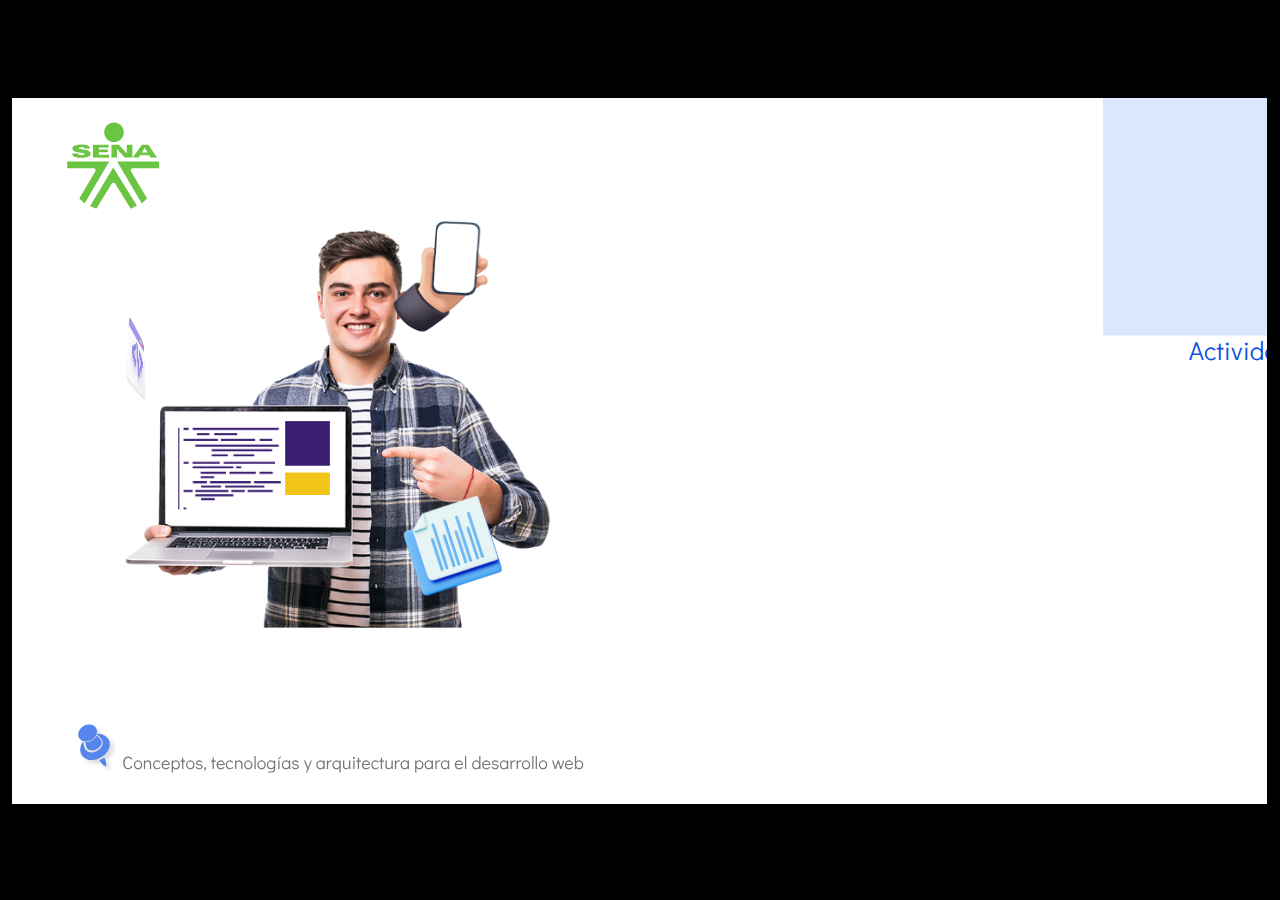
==== commit 0997ac77: "Ajustes hallazgos" ====
--- a/public/actividades/story.html
+++ b/public/actividades/story.html
@@ -2,8 +2,8 @@
 <html lang="es">
 <head>
   <meta charset="utf-8">
-  <!-- Creado con Storyline 360 - http://www.articulate.com  -->
-  <!-- version: 3.87.32265.0 -->
+  <!-- Creado con Storyline 360 x64 - http://www.articulate.com  -->
+  <!-- version: 3.88.32574.0 -->
   <title>Actividad did&#225;ctica</title>
   <meta http-equiv="x-ua-compatible" content="IE=edge"/>
   <meta name="viewport" content="width=device-width,initial-scale=1,user-scalable=no,shrink-to-fit=no,minimal-ui"/>
@@ -28,7 +28,7 @@
       captureRc: false,
       browserSize: 'optimal',
       bgColor: '#000000',
-      features: 'DropInBase,DropInInteractions,DropInMisc,DropInVectors,DropInVideo,LayerPresentAsDialog,MultipleQuizTracking,UpdatedThemeEditor',
+      features: 'DropInBase,DropInCore,DropInInteractions,DropInMisc,DropInVectors,DropInVideo,LayerPresentAsDialog,MultipleQuizTracking,UpdatedThemeEditor',
       themeName: 'classic',
       preloaderColor: '#FFFFFF',
       suppressAnalytics: false,
@@ -36,8 +36,8 @@
       publishSource: 'storyline',
       aid: 'aid|5304b41d-7af7-4125-b8d1-83eb222823e2',
       cid: '04bfd34e-cd07-4569-9f02-371561cab23e',
-      playerVersion: '3.87.32265.0',
-      publishTimestamp: '2024-06-07T01:18:02.4472648Z',
+      playerVersion: '3.88.32574.0',
+      publishTimestamp: '2024-06-21T14:15:33.8880889Z',
       maxIosVideoElements: 10,
       connectionSettings: { mode: 'disabled' },
       hasFeature: function(feature) {
--- a/public/actividades/html5/data/css/output.min.css
+++ b/public/actividades/html5/data/css/output.min.css
@@ -1,29 +1,29 @@
 @font-face {
-  font-family: 'Didact GothicBold CBoldDF84DD94';
+  font-family: 'Didact GothicBold CBoldA21488F8';
   src: url('[data-uri]');
   font-style: normal;
   font-weight: normal;
 }
 @font-face {
-  font-family: 'Didact Gothic Charset1_AD5FAF44';
-  src: url('[data-uri]');
-  font-style: normal;
-  font-weight: normal;
-}
-@font-face {
-  font-family: 'Didact GothicItalItalic2979DE78';
-  src: url('[data-uri]');
-  font-style: normal;
-  font-weight: normal;
-}
-@font-face {
-  font-family: 'RobotoBold Charset1Bold12332D7E';
+  font-family: 'Didact Gothic Charset1_EA78EB19';
+  src: url('[data-uri]');
+  font-style: normal;
+  font-weight: normal;
+}
+@font-face {
+  font-family: 'Didact GothicItalItalicD9646D0A';
+  src: url('[data-uri]');
+  font-style: normal;
+  font-weight: normal;
+}
+@font-face {
+  font-family: 'RobotoBold Charset1Bold5BDA5E3F';
   src: url('[data-uri]');
   font-style: normal;
   font-weight: normal;
 }
 @font-face {
-  font-family: 'Roboto Charset1_ 65RdVU2B985A7B';
+  font-family: 'Roboto Charset1_ 6F2efhEE6155E6';
   src: url('[data-uri]');
   font-style: normal;
   font-weight: normal;
@@ -42,7 +42,7 @@
 }
 @font-face {
   font-family: 'Didact GothicItalItalicD861B505';
-  src: url('[data-uri]');
+  src: url('[data-uri]');
   font-style: normal;
   font-weight: normal;
 }
